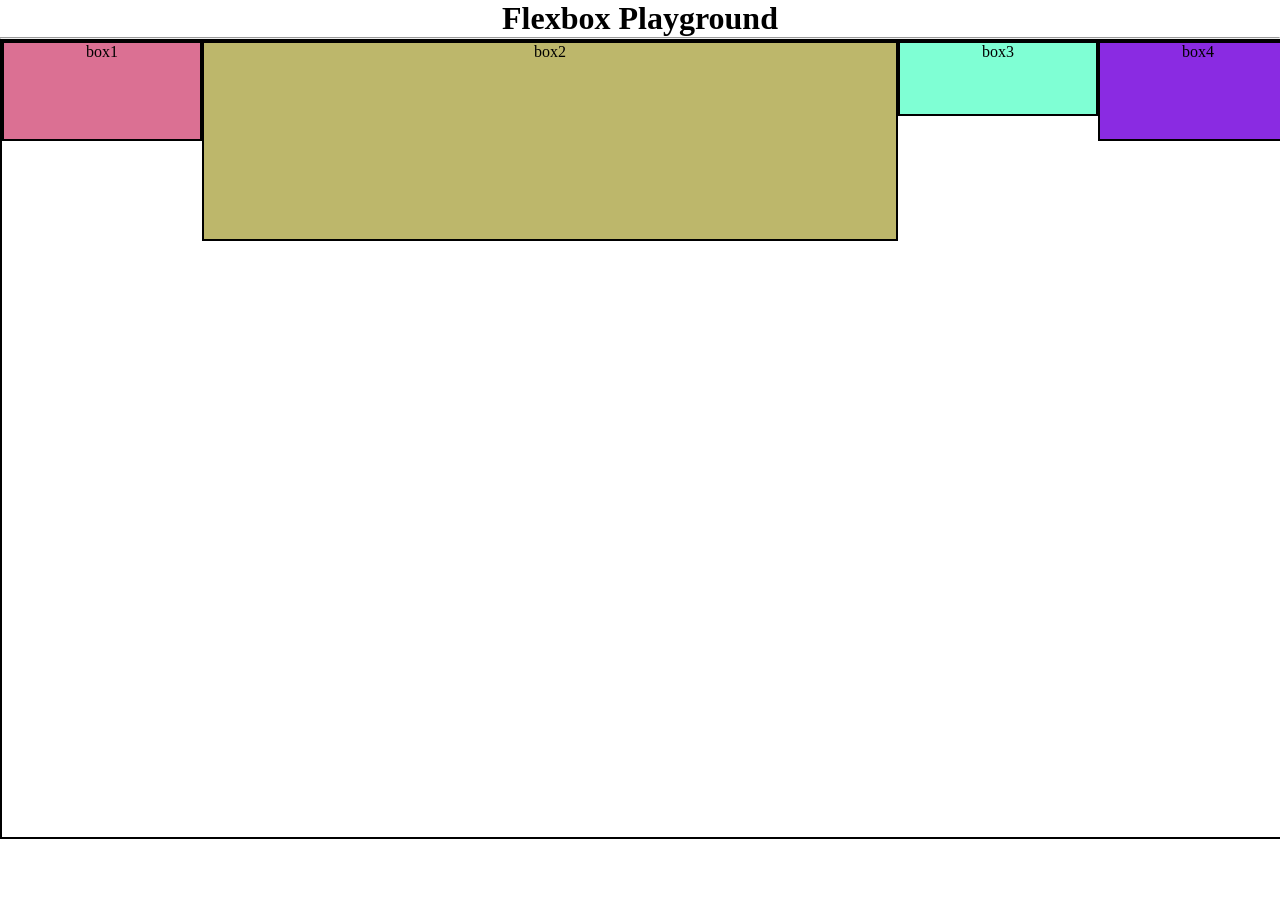
==== Grow and Srink Properties/index.html @ ae91db09 "Add Flexbox playground demonstrating grow/shrink Add a Flexbox playground (Grow and Srink Properties" ====
<!DOCTYPE html>
<html lang="en">
<head>
    <meta charset="UTF-8">
    <meta name="viewport" content="width=device-width, initial-scale=1.0">
    <title>Flexbox Playground</title>
    <link rel="stylesheet" href="style.css">
</head>
<body>
    <h1>
        Flexbox Playground
    </h1>
    <hr>
    <div id="container">
        <div class="box1">box1</div>
        <div class="box2">box2</div>
        <div class="box3">box3</div>
        <div class="box4">box4</div>
        <div class="box5">box5</div>
    </div>
</body>
</html>
---- Grow and Srink Properties/style.css ----
*{
    margin: 0;
    padding: 0;
    box-sizing: border-box;
}
html , body{
    height: 100%;
    width: 100%;
}

body {
    text-align: center;
}

div {
    height: 100px;
    width: 200px;
    display: inline-block;
    border: 2px solid black;
}

#container {
    height: 800px;
    width: 1500px;
    display: flex;
    flex-direction: row;
    /* flex-wrap: wrap; */
    justify-content: center;
    align-items: flex-start;
}

.box1 {
    background-color: palevioletred;
}

.box2 {
    background-color: darkkhaki;
    height: 200px;
    /* flex-shrink: 0.5; */
    flex-grow: 2;
}

.box3 {
    background-color: aquamarine;
    height: 75px;
}

.box4 {
    background-color: blueviolet;
}

.box5 {
    background-color: #2255A4;
}
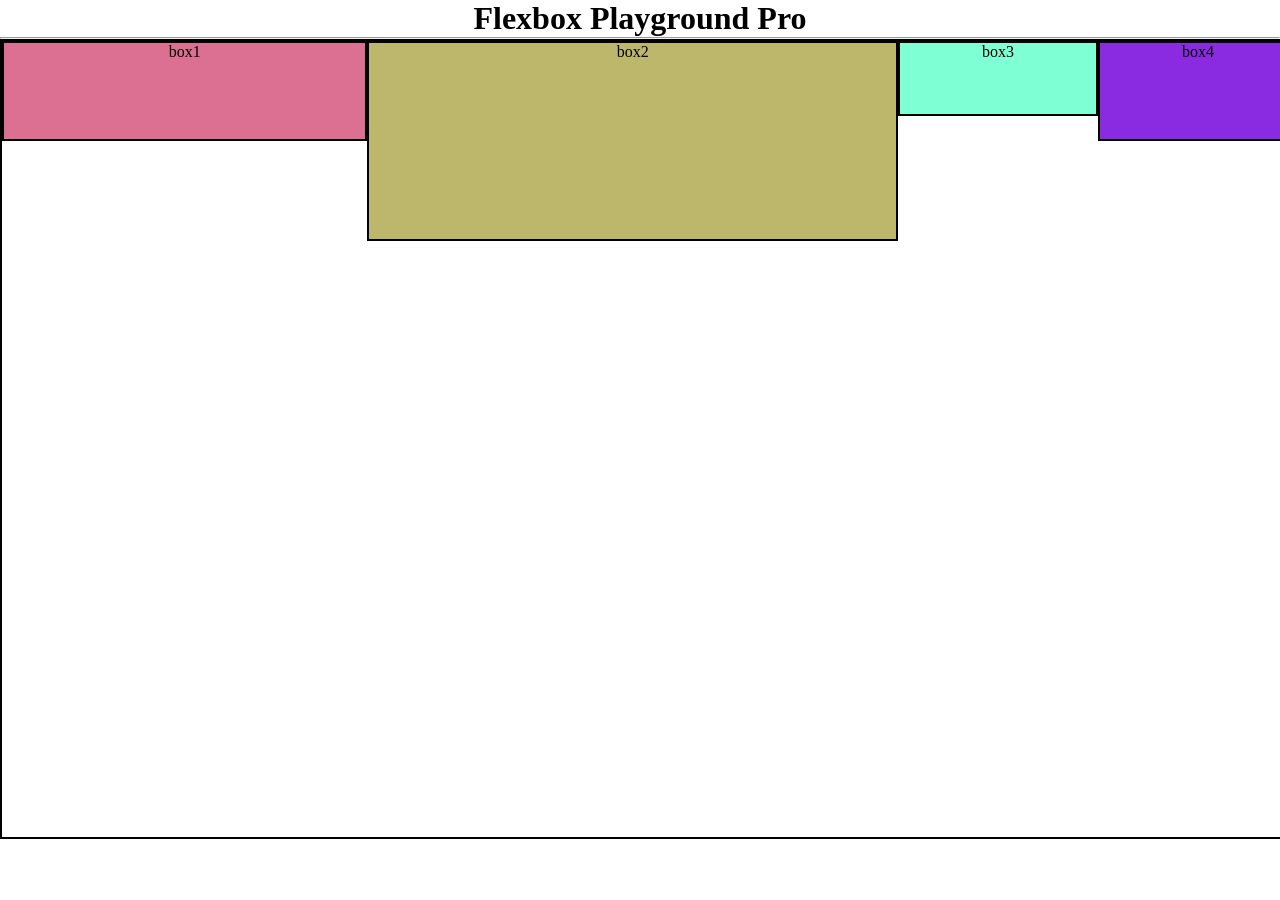
==== commit fcdfd495: "Update playground branding This change updates the main heading in the flexbox playground page from " ====
--- a/Grow and Srink Properties/index.html
+++ b/Grow and Srink Properties/index.html
@@ -8,7 +8,7 @@
 </head>
 <body>
     <h1>
-        Flexbox Playground
+        Flexbox Playground Pro
     </h1>
     <hr>
     <div id="container">
--- a/Grow and Srink Properties/style.css
+++ b/Grow and Srink Properties/style.css
@@ -31,6 +31,7 @@
 
 .box1 {
     background-color: palevioletred;
+    flex-grow: 1;
 }
 
 .box2 {
